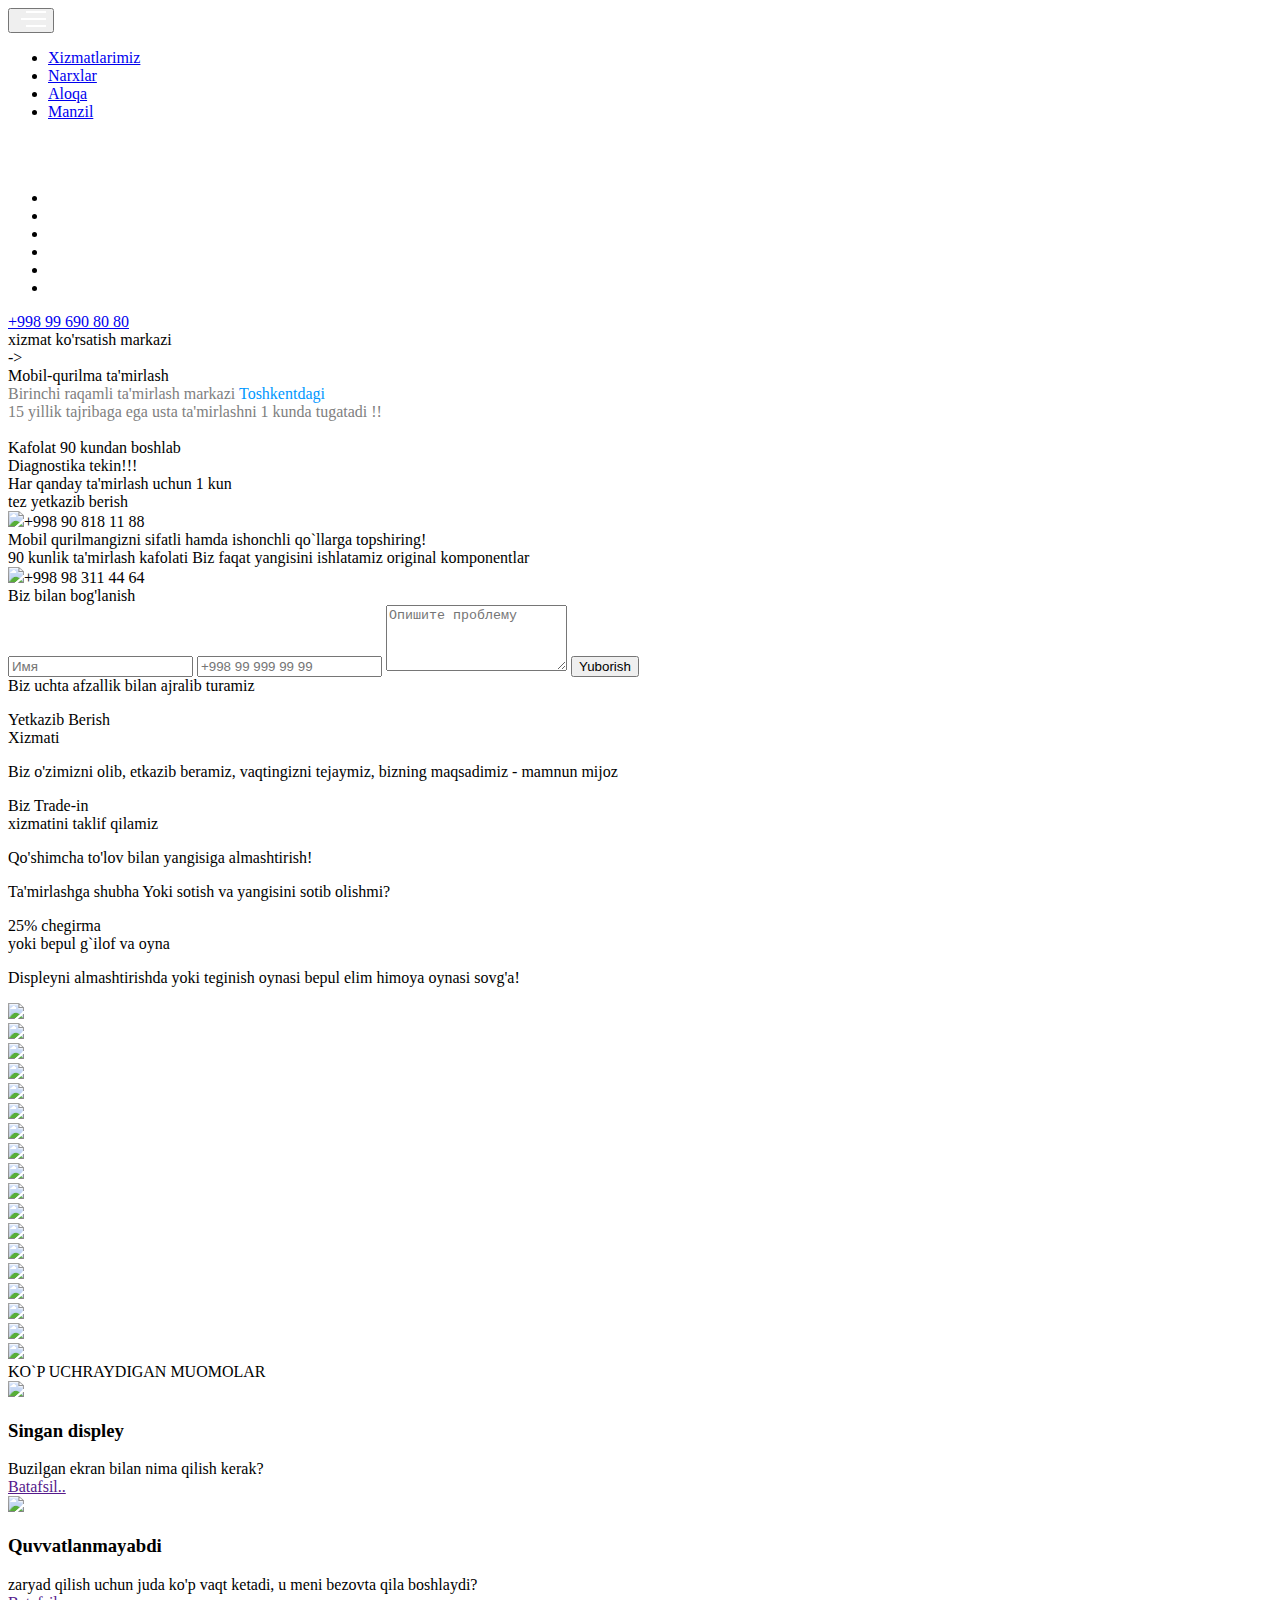
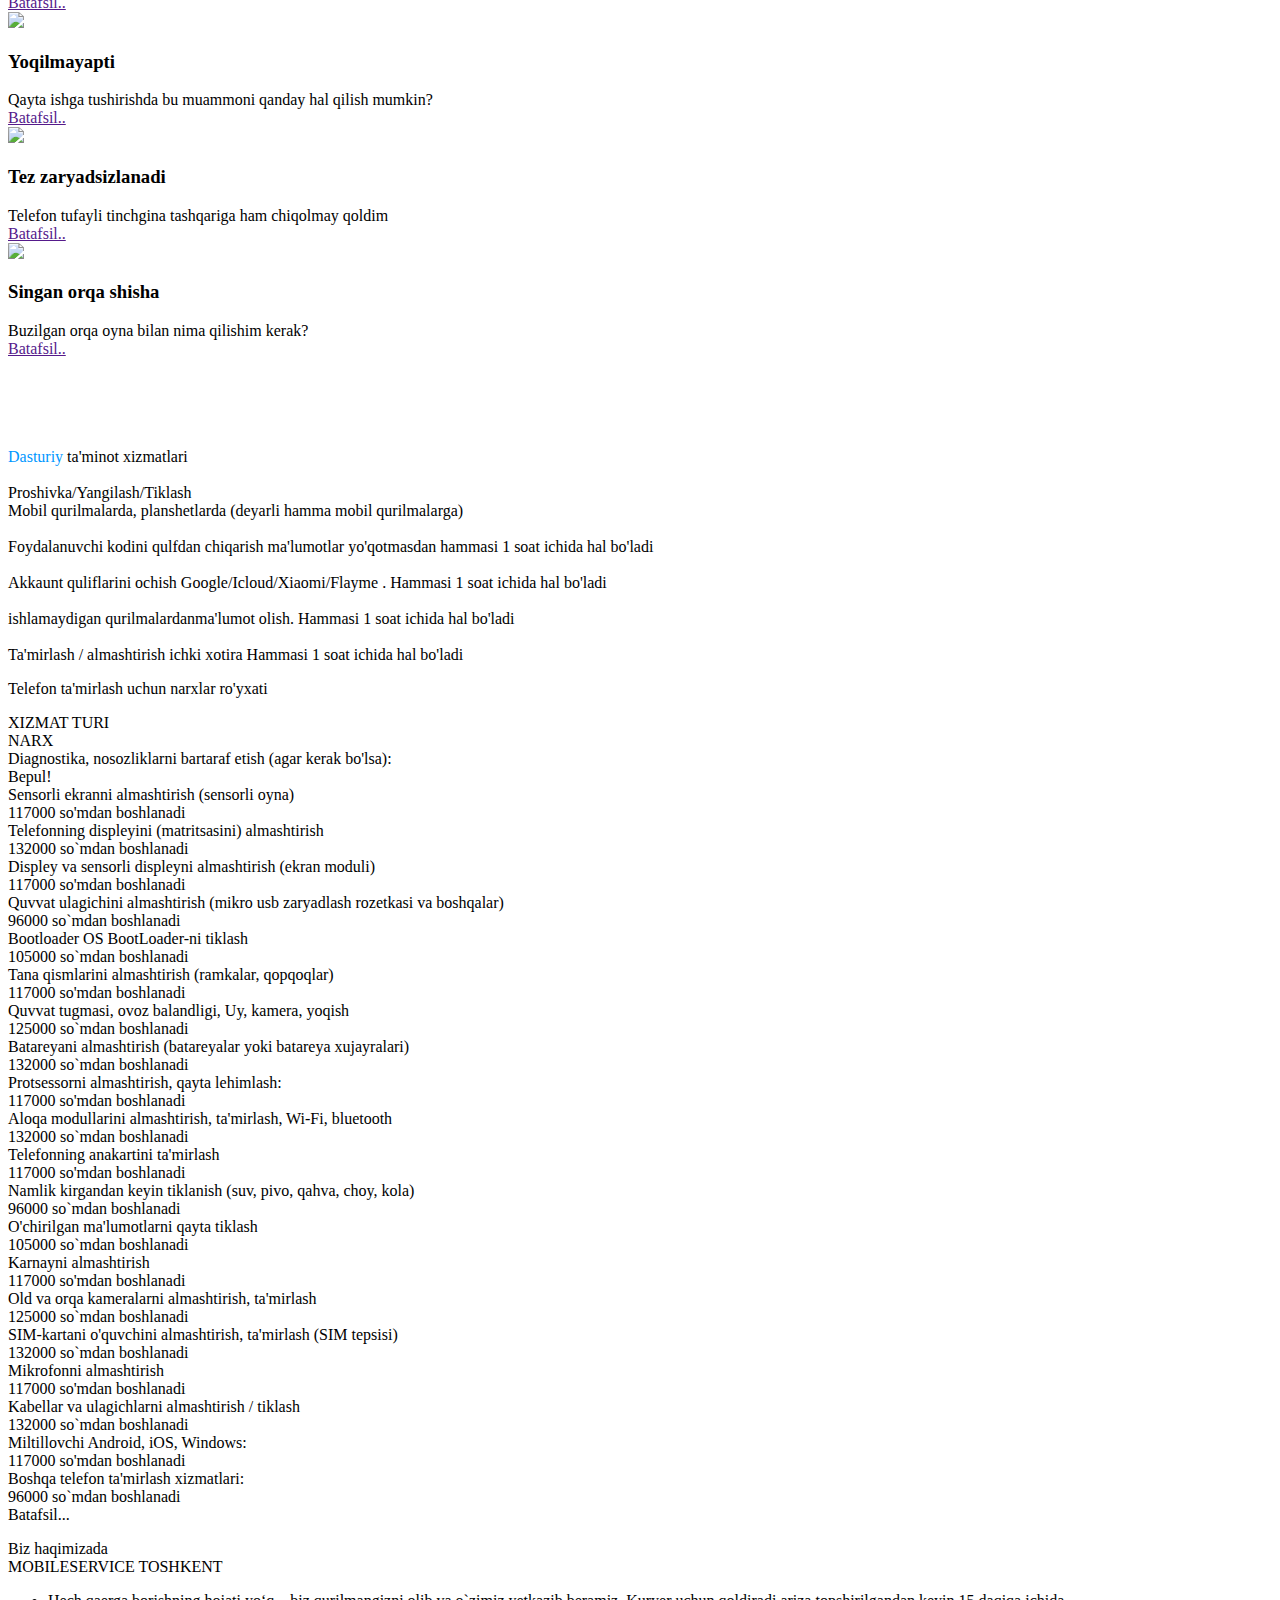
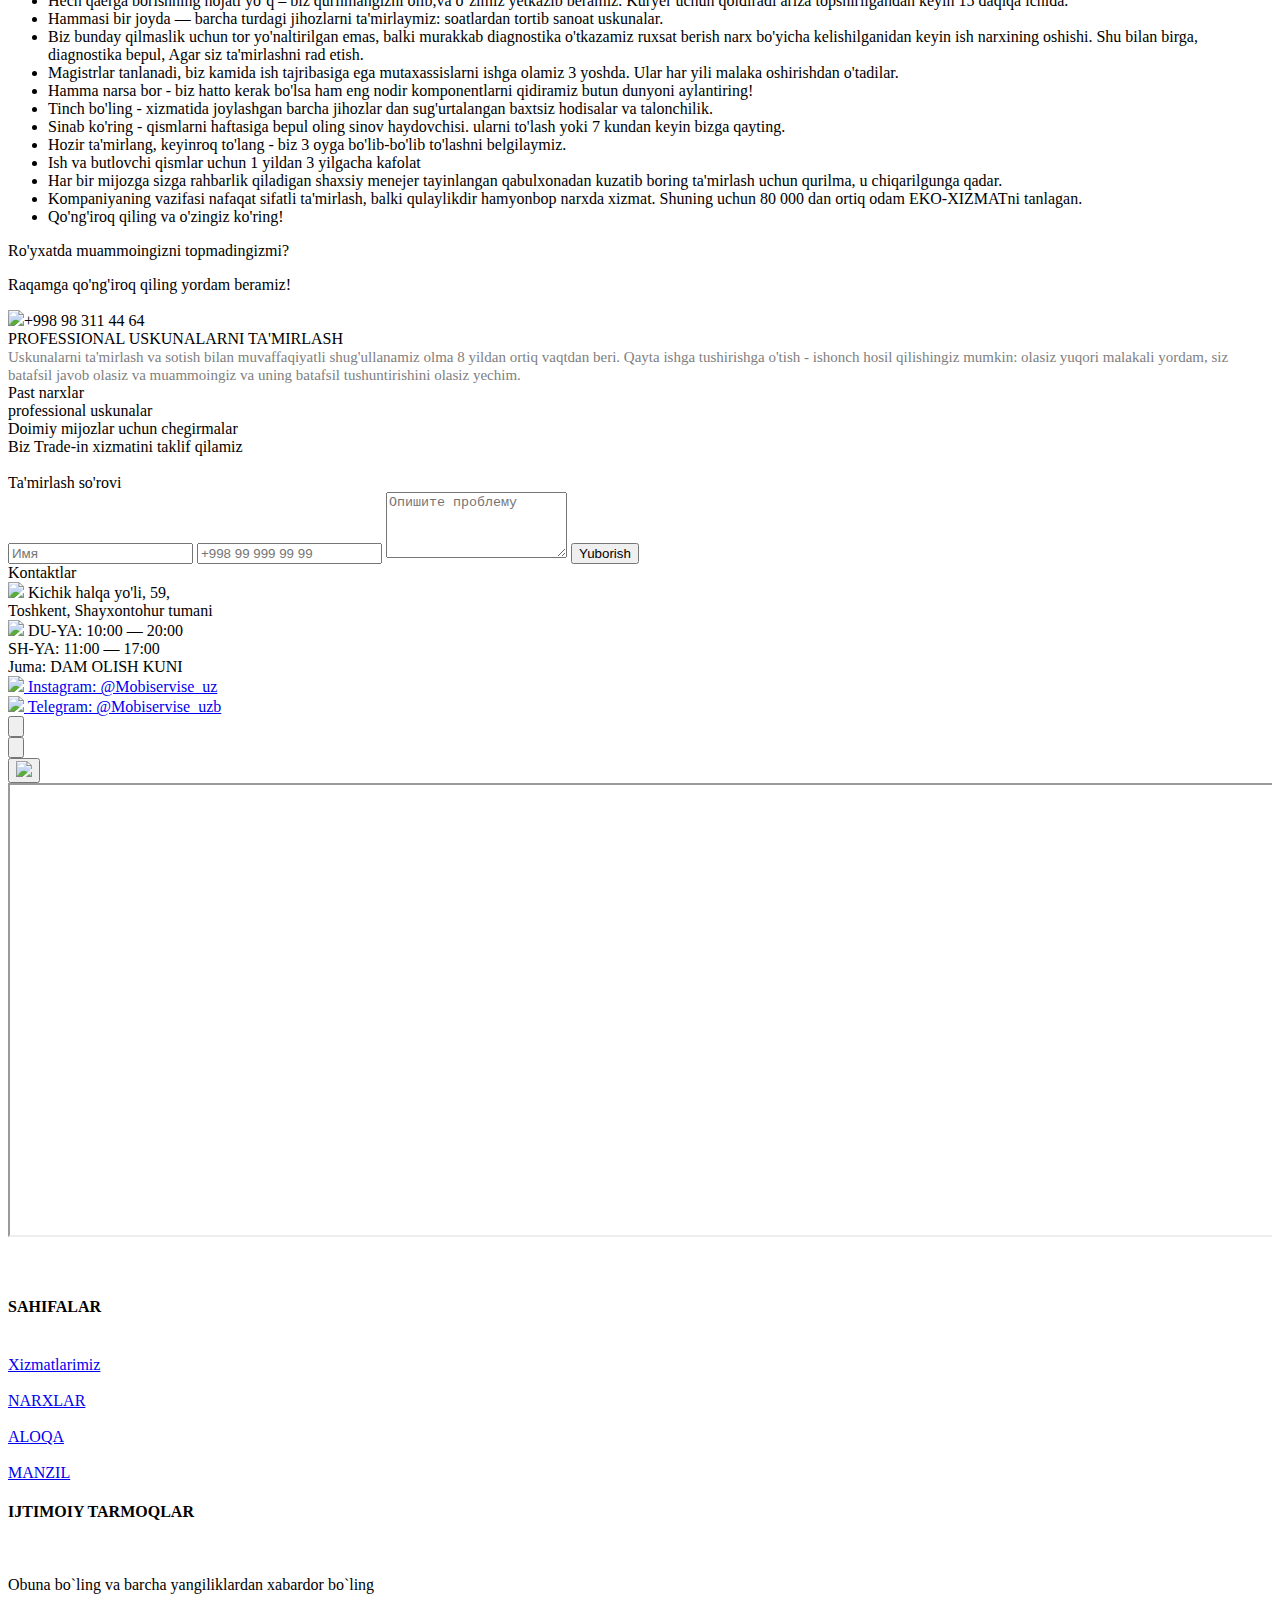
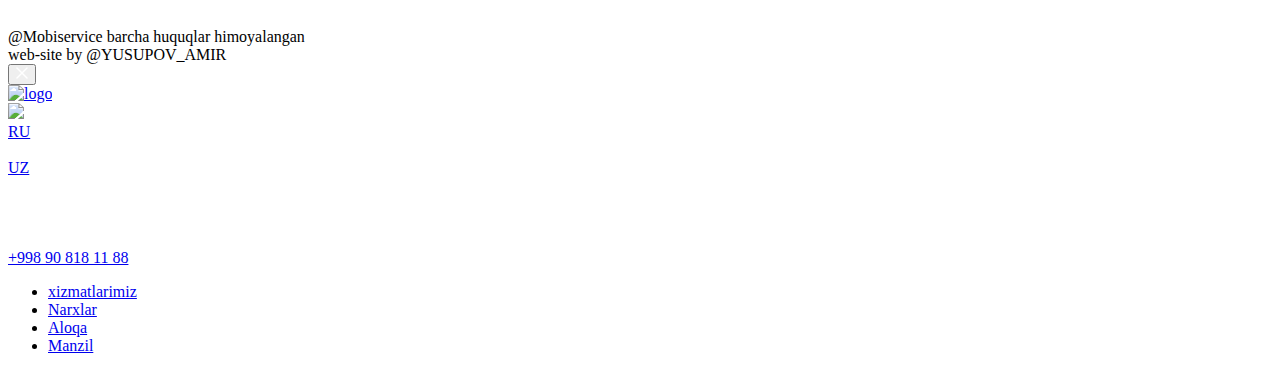
==== index.html @ 5158a0e5 "Add files via upload" ====
<!DOCTYPE html>
<html lang="en">

<head>
    <meta charset="UTF-8">
    <meta name="viewport" content="width=device-width, initial-scale=1.0">
    <title>Mobiservice</title>
    <link rel="stylesheet" href="css/style.css">
    <link rel="stylesheet" href="css/media.css">
    <link href="https://cdn.lineicons.com/4.0/lineicons.css" rel="stylesheet" />
    <link rel="stylesheet" href="vendors/iziToast.min.css">
</head>

<body>
    <div class="wrapper">
        <main class="head_content">
            <header>
                <div class="container">
                    <div class="header_row">
                        <!-- HAMBURGER KNOPKA -->

                        <div class="hamburger-btn">
                            <div class="hamburger">
                                <button type="button" id="hamburger_btn">
                                    <svg xmlns="http://www.w3.org/2000/svg" width="30" height="16" viewBox="0 0 30 16">
                                        <rect x="10" width="20" height="2" color="white" fill="currentColor"></rect>
                                        <rect x="5" y="7" width="25" height="2" color="white" fill="currentColor">
                                        </rect>
                                        <rect x="10" y="14" width="20" height="2" color="white" fill="currentColor">
                                        </rect>
                                    </svg>
                                </button>

                            </div>
                        </div>
                        <nav class="header-row">
                            <ul class="header_menu">
                                <li>

                                    <a href="#servise">Xizmatlarimiz</a>
                                </li>

                                <li>

                                    <a href="#narx">Narxlar</a>
                                </li>
                                <li>

                                    <a href="#call-back">Aloqa</a>
                                </li>
                                <li>

                                    <a href="#map">Manzil</a>
                                </li>


                            </ul>

                        </nav>
                        <!--  -->
                        <div class="logo">
                            <a href="#">
                                <img src="image/logo 1.png" alt="">
                            </a>
                        </div>

                        <div class=" ikki">
                            <a href="#">
                                <img src="image/logo 1.png" alt="">
                            </a>
                        </div>
                        <!-- linklar -->
                        <div class="social_links">
                            <ul>
                                <li>
                                    <a href="#">
                                        <i class="lni lni-instagram"></i>
                                    </a>
                                </li>
                                <li><a href=""><i class="lni lni-facebook-original"></i></a></li>
                                <li><a href=""><i class="lni lni-tiktok"></i></a></li>
                                <li><a href="https://t.me/MobiServicebot"><i class="lni lni-telegram-original"></i></a></li>
                                <div class="lungee">
                                    <li><a href="ru.html"><img src="image/ru (4).png" alt=""></a></li>
                                    <li><a href="index.html"><img src="image/uzb.png" alt=""></a></li>

                                </div>
                            </ul>
                        </div>

                        <div class="phone">
                            <div>
                                <a href="tel:">
                                    +998 99 690 80 80
                                </a>
                            </div>
                            <div class="phone-2">

                            </div>
                        </div>

                    </div>

                </div>

            </header>

            <section class="mob-menu-selected">


                <div class="glav-mob">

                    <div class="men-1">
                        <div>xizmat ko'rsatish markazi</div>
                        <div>-></div>
                        <div>Mobil-qurilma ta'mirlash</div>
                    </div>
                    <!--  -->
                    <div class="men-2">
                        <div class="men-2-2"><span style="color: gray;">Birinchi raqamli ta'mirlash markazi</span> <span
                                style="color: #0097ff;">Toshkentdagi</span></div>
                        <div class="men-2-2-2"><span style="color: gray;">15 yillik tajribaga ega usta ta'mirlashni 1
                                kunda tugatadi !!</span></div>
                    </div>
                    <!--  -->
                    <div class="men-3">
                        <div><img src="image/fon-media.png" alt=""></div>
                    </div>
                    <div class="men-4">
                        <div class="men-4-4">
                            <div>
                                <span style="color: #0097ff;"><i class="lni lni-checkmark-circle"></i></span>
                                <span>Kafolat
                                    90 kundan boshlab</span>
                            </div>
                            <div>
                                <span style="color: #0097ff;"><i class="lni lni-checkmark-circle"></i></span>
                                <span>Diagnostika
                                    tekin!!!</span>
                            </div>
                        </div>
                        <div class="men-4-4">
                            <div>
                                <span style="color: #0097ff;"><i class="lni lni-checkmark-circle"></i></span>
                                <span>Har qanday ta'mirlash
                                    uchun 1 kun </span>
                            </div>
                            <div>
                                <span style="color: #0097ff;"><i class="lni lni-checkmark-circle"></i></span>
                                <span>tez yetkazib berish</span>
                            </div>
                        </div>
                        <div class="men-5">
                            <div class="text_promo_btn"><img src="image/phone.gif" class="promo_icon">+998 90 818 11 88</div>
                        </div>
                    </div>

                </div>
            </section>
            <!--  -->
            <section id="header-promo" class="header-promo">
                <div class="container">
                    <div class="header_promo bg-promo">
                        <div id="" class="text-promo ">
                            <span class="text_promo">Mobil qurilmangizni sifatli hamda ishonchli qo`llarga
                                topshiring!</span>
                            <div class="img-promo-1">
                                <i class="lni lni-checkmark-circle"></i>
                                <span>90 kunlik ta'mirlash kafolati
                                    Biz faqat yangisini ishlatamiz
                                    original komponentlar</span>
                            </div>
                            <div class="text_promo_btn"><img src="image/phone.gif" class="promo_icon">+998 98 311 44 64</div>
                        </div>
                        <div class="call-back-form call2">
                            <div class="call_back_form2">
                                <div class="call-back-form-title">
                                    Biz bilan bog'lanish
                                </div>
                                <div class="call-back-form-inputs">
                                    <form method="post" action="send.php">
                                        <input type="text" class="form-input" name="name" required placeholder="Имя" />
                                        <input type="text" class="form-input phone" id="phone" name="phone"
                                            placeholder="+998 99 999 99 99" required>
                                        <textarea name="message" rows="4" placeholder="Опишите проблему"></textarea>
                                        <button class="form-button" type="submit">Yuborish</button>
                                    </form>
                                </div>
                            </div>
                        </div>
                    </div>

                </div>
            </section>
        </main>



        <!-- <section>
            <div class="center-page">
                <div class="center-page-img bg-promo">
                    <img src="image/bg-promo.jpg" alt="">
                </div>
                <div class="center-page-text" id="animation2">
                    <span>Mobil qurilmangizni sifatli hamda ishonchli qo`llarga topshiring!</span><br>
                    <span><button>batafsil</button></span>
                </div>
            </div>
        </section> -->

        <!-- Header Promo Block -->

        <!-- TOP  -->
        <section id="top">

            <div class="top-text">
                Biz uchta afzallik bilan ajralib turamiz
            </div>
            <div class="top-pro">

                <div class="top-1">
                    <div class="top-1-txt">
                        <div>
                            <p class="bold">Yetkazib Berish <br> Xizmati</p>
                            <p>Biz o'zimizni olib, etkazib beramiz, vaqtingizni tejaymiz, bizning maqsadimiz - mamnun
                                mijoz</p>
                        </div>
                    </div>
                </div>
                <div class="top-2">
                    <div class="top-2-txt">
                        <p class="bold">Biz Trade-in <br> xizmatini taklif qilamiz</p>
                        <p>Qo'shimcha to'lov bilan yangisiga almashtirish!</p>
                        <p>Ta'mirlashga shubha
                            Yoki sotish va yangisini sotib olishmi?
                        </p>
                    </div>
                </div>
                <div class="top-3">
                    <div class="top-3-txt">
                        <p class="bold">25% chegirma <br> yoki bepul g`ilof va oyna</p>
                        <p>Displeyni almashtirishda yoki
                            teginish oynasi bepul
                            elim himoya oynasi
                            sovg'a!</p>
                    </div>
                </div>
            </div>
        </section>
        <!-- Brand Cotegory Block -->

        <section class="brand-cotegory">
            <div class="brand_cotegory animation_brand">
                <div class="brand_cotg">
                    <img src="image/1.png" class="brand_cotg_img">
                </div>
                <div class="brand_cotg">
                    <img src="image/2.png" class="brand_cotg_img">
                </div>
                <div class="brand_cotg">
                    <img src="image/3.png" class="brand_cotg_img">
                </div>
                <div class="brand_cotg">
                    <img src="image/4.png" class="brand_cotg_img">
                </div>
                <div class="brand_cotg">
                    <img src="image/5.png" class="brand_cotg_img">
                </div>
                <div class="brand_cotg">
                    <img src="image/6.png" class="brand_cotg_img">
                </div>
                <div class="brand_cotg">
                    <img src="image/7.png" class="brand_cotg_img">
                </div>
                <div class="brand_cotg">
                    <img src="image/8.png" class="brand_cotg_img">
                </div>
                <div class="brand_cotg">
                    <img src="image/9.png" class="brand_cotg_img">
                </div>

            </div>
            <div class="brand_cotegory animation_brand">
                <div class="brand_cotg">
                    <img src="image/1.png" class="brand_cotg_img">
                </div>
                <div class="brand_cotg">
                    <img src="image/2.png" class="brand_cotg_img">
                </div>
                <div class="brand_cotg">
                    <img src="image/3.png" class="brand_cotg_img">
                </div>
                <div class="brand_cotg">
                    <img src="image/4.png" class="brand_cotg_img">
                </div>
                <div class="brand_cotg">
                    <img src="image/5.png" class="brand_cotg_img">
                </div>
                <div class="brand_cotg">
                    <img src="image/6.png" class="brand_cotg_img">
                </div>
                <div class="brand_cotg">
                    <img src="image/7.png" class="brand_cotg_img">
                </div>
                <div class="brand_cotg">
                    <img src="image/8.png" class="brand_cotg_img">
                </div>
                <div class="brand_cotg">
                    <img src="image/9.png" class="brand_cotg_img">
                </div>
            </div>

        </section>


        <!-- Service Block -->

        <section id="servise" class="servise">

            <div class="ser-txt">
                <div>KO`P UCHRAYDIGAN MUOMOLAR</div>
            </div>
            <div class="servise-block_1">

                <div class="servise-block" data-target="fot-1">
                    <div class="servise-img">
                        <img src="image/parcel.gif">
                    </div>
                    <div class="servise_title">
                        <h3>Singan displey</h3>
                    </div>  
                    <div class="servise_text txt1">
                        <span>Buzilgan ekran bilan nima qilish kerak?</span>
                    </div>
                    <span class="service_alink"><a href="">Batafsil..</a></span>
                </div>
            </div>


            <div class="servise-block_2">

                <div class="servise-block" data-target="fot-2">
                    <div class="servise-img">
                        <img src="image/battery.gif">
                    </div>
                    <div>
                        <h3>Quvvatlanmayabdi</h3>
                    </div>
                    <div class="servise_text" >
                        <span>zaryad qilish uchun juda ko'p vaqt ketadi, u meni bezovta qila boshlaydi?
                    </div>
                    <span class="service_alink"><a href="">Batafsil..</a></span>
                </div>

                <div class="servise-block" data-target="fot-3">
                    <div class="servise-img">
                        <img src="image/power-button.gif">
                    </div>
                    <div>
                        <h3>Yoqilmayapti</h3>
                    </div>
                    <div class="servise_text" >
                        <span>Qayta ishga tushirishda bu muammoni qanday hal qilish mumkin?</span>
                    </div>
                    <span class="service_alink"><a href="">Batafsil..</a></span>
                </div>
            </div>

            <div class="servise-block_3">
                <div class="servise-block" data-target="fot-4">
                    <div class="servise-img">
                        <img src="image/loading.gif">
                    </div>
                    <div>
                        <h3>Tez zaryadsizlanadi</h3>
                    </div>
                    <div class="servise_text" >
                        <span>Telefon tufayli tinchgina tashqariga ham chiqolmay qoldim</span>
                    </div>
                    <span class="service_alink"><a href="">Batafsil..</a></span>
                </div>

                <div class="servise-block" data-target="fot-5">
                    <div class="servise-img">
                        <img src="image/parcel.gif">
                    </div>
                    <div>
                        <h3>Singan orqa shisha</h3>
                    </div>
                    <div class="servise_text" >
                        <span>Buzilgan orqa oyna bilan nima qilishim kerak?</span>
                    </div>
                    <span class="service_alink"><a href="">Batafsil..</a></span>
                </div>
            </div>

            <div class="ser-foto">
                <nav class="fot-1"><span><img src="image/razbit.png" alt=""></span></nav>
                <nav class="fot-2"><span><img src="image/iphone3.png" alt=""></span></nav>
                <nav class="fot-3"><span><img src="image/nevklu.png" alt=""></span></nav>
                <nav class="fot-4"><span><img src="image/iphone3.png" alt=""></span></nav>
                <nav class="fot-5"><span><img src="image/zadny.png" alt=""></span></nav>
            </div>

        </section>

        <!-- programma -->

        <section id="program">
            <div class="program">

                <div class="prog-1">
                    <div class="prog_1"><span style="color: #0097ff;">Dasturiy </span>ta'minot xizmatlari</div>
                </div>
        
                <div class="prog-2">
                    <div class="prog_2">
                        <div class="prog-2-1" id="hover-card">
                            <div class="foto-2-1"><img src="image/responsive (1).gif" alt=""></div>
                            <div class="text-2-1"><span> <span id="bold">Proshivka/Yangilash/Tiklash</span> <br>Mobil qurilmalarda, planshetlarda (deyarli hamma mobil qurilmalarga)</span></div>
                        </div>
                        <div class="prog-2-2" id="hover-card">
                            <div class="foto-2-1"><img src="image/padlock.gif" alt=""></div>
                            <div class="text-2-1"><span>Foydalanuvchi kodini qulfdan chiqarish <span id="bold">ma'lumotlar yo'qotmasdan </span>  hammasi 1 soat ichida hal bo'ladi</span></div>
                        </div>
                        <div class="prog-2-3" id="hover-card">
                            <div class="foto-2-1"><img src="image/unlocked.gif" alt=""></div>
                            <div class="text-2-1"><span><span id="bold">Akkaunt quliflarini ochish</span> Google/Icloud/Xiaomi/Flayme . Hammasi 1 soat ichida hal bo'ladi</span></div>
                        </div>
                        <div class="prog-2-4" id="hover-card">
                            <div class="foto-2-1"><img src="image/sales.gif" alt=""></div>
                            <div class="text-2-1"><span><span id="bold"> ishlamaydigan qurilmalardan</span>ma'lumot olish. Hammasi 1 soat ichida hal bo'ladi</span></div>
                        </div>
                        <div class="prog-2-5" id="hover-card">
                            <div class="foto-2-1"><img src="image/circuit-board.gif" alt=""></div>
                            <div class="text-2-1"><span>Ta'mirlash / almashtirish <span id="bold"> ichki xotira</span> Hammasi 1 soat ichida hal bo'ladi </span></div>
                        </div>
                    </div>
                </div>
        
            </div>
        </section>

        <!-- More Service Block -->
        <div class="glav-price" id="narx">
            <div class="price-seting">
                <div class="text-price">
                    <p>Telefon ta'mirlash uchun narxlar ro'yxati </p>
                </div>
                <!--  -->
                <div class="price-0">
                    <div>XIZMAT TURI</div>

                    <div>NARX</div>
                </div>
                <!--  -->
                <div class="price-2">

                    <div>Diagnostika, nosozliklarni bartaraf etish (agar kerak bo'lsa):</div>
                    <div class="bold-1">Bepul!</div>
                </div>
                <!--  -->
                <div class="price-1">
                    <div>Sensorli ekranni almashtirish (sensorli oyna)</div>
                    <div class="bold-1">117000 so'mdan boshlanadi</div>
                </div>
                <!--  -->
                <div class="price-2">
                    <div>Telefonning displeyini (matritsasini) almashtirish</div>
                    <div class="bold-1"> 132000 so`mdan boshlanadi</div>
                </div>
                <!--  -->
                <div class="price-1">
                    <div>Displey va sensorli displeyni almashtirish (ekran moduli)</div>
                    <div class="bold-1"> 117000 so'mdan boshlanadi</div>
                </div>
                <!--  -->
                <div class="price-2">
                    <div>Quvvat ulagichini almashtirish (mikro usb zaryadlash rozetkasi va boshqalar)</div>
                    <div class="bold-1">96000 so`mdan boshlanadi</div>
                </div>
                <!--  -->
                <div class="price-1">
                    <div>Bootloader OS BootLoader-ni tiklash</div>
                    <div class="bold-1">  105000 so`mdan boshlanadi</div>
                </div>
                <!--  -->
                <div class="price-2">
                    <div>Tana qismlarini almashtirish (ramkalar, qopqoqlar)</div>
                    <div class="bold-1">117000 so'mdan boshlanadi</div>
                </div>
                <!--  -->
                <div class="price-1">
                    <div>Quvvat tugmasi, ovoz balandligi, Uy, kamera, yoqish</div>
                    <div class="bold-1">  125000 so`mdan boshlanadi</div>
                </div>
                <!--  -->
                <div class="price-2">
                    <div>Batareyani almashtirish (batareyalar yoki batareya xujayralari)</div>
                    <div class="bold-1"> 132000 so`mdan boshlanadi</div>
                </div>



                <div class="disp-none">
                    <!--  -->
                    <div class="price-1">
                        <div>Protsessorni almashtirish, qayta lehimlash:</div>
                        <div class="bold-1">117000 so'mdan boshlanadi</div>
                    </div>
                    <!--  -->
                    <div class="price-2">
                        <div>Aloqa modullarini almashtirish, ta'mirlash, Wi-Fi, bluetooth</div>
                        <div class="bold-1">132000 so`mdan boshlanadi</div>
                    </div>
                    <!--  -->
                    <div class="price-1">
                        <div>Telefonning anakartini ta'mirlash</div>
                        <div class="bold-1">117000 so'mdan boshlanadi</div>
                    </div>
                    <!--  -->
                    <div class="price-2">
                        <div>Namlik kirgandan keyin tiklanish (suv, pivo, qahva, choy, kola)</div>
                        <div class="bold-1">96000 so`mdan boshlanadi</div>
                    </div>
                    <!--  -->
                    <div class="price-1">
                        <div>O'chirilgan ma'lumotlarni qayta tiklash</div>
                        <div class="bold-1"> 105000 so`mdan boshlanadi  </div>
                    </div>
                    <!--  -->
                    <div class="price-2">
                        <div>Karnayni almashtirish</div>
                        <div class="bold-1">117000 so'mdan boshlanadi</div>
                    </div>
                    <!--  -->
                    <div class="price-1">
                        <div>Old va orqa kameralarni almashtirish, ta'mirlash</div>
                        <div class="bold-1">125000 so`mdan boshlanadi</div>
                    </div>
                    <!--  -->
                    <div class="price-2">
                        <div>SIM-kartani o'quvchini almashtirish, ta'mirlash (SIM tepsisi)</div>
                        <div class="bold-1">132000 so`mdan boshlanadi</div>
                    </div>
                    <!--  -->
                    <div class="price-1">
                        <div>Mikrofonni almashtirish</div>
                        <div class="bold-1">117000 so'mdan boshlanadi</div>
                    </div>
                    <!--  -->
                    <div class="price-2">
                        <div>Kabellar va ulagichlarni almashtirish / tiklash</div>
                        <div class="bold-1">  132000 so`mdan boshlanadi </div>
                    </div>
                    <!--  -->
                    <div class="price-1">
                        <div>Miltillovchi Android, iOS, Windows:</div>
                        <div class="bold-1">117000 so'mdan boshlanadi</div>
                    </div>
                    <!--  -->
                    <div class="price-2">
                        <div>Boshqa telefon ta'mirlash xizmatlari:</div>
                        <div class="bold-1">96000 so`mdan boshlanadi</div>
                    </div>
                    <!--  -->

                </div>

                <div class="price-txt">
                    <div class="price-text" id="touch">Batafsil...</div>
                </div>
            </div>
        </div>


        <!-- about -->

        <section class="top-about">

            <div class="about">
                <div class="about-1">
                    <div class="about-1-1">
                        <p>Biz haqimizada <br> <span>MOBILESERVICE TOSHKENT</span> </p>
                    </div>
                </div>
                <div class="about-2">
                    <div class="about-2-2">
                        <ul>
                            <li>Hech qaerga borishning hojati yo‘q – biz qurilmangizni olib,va o`zimiz yetkazib beramiz. Kuryer
                                uchun qoldiradi
                                ariza topshirilgandan keyin 15 daqiqa ichida.
                            </li>
                            <li>Hammasi bir joyda — <span>barcha turdagi jihozlarni ta'mirlaymiz:</span> soatlardan tortib
                                sanoat
                                uskunalar.</li>
                                <li>Biz bunday qilmaslik uchun tor yo'naltirilgan emas, balki murakkab diagnostika o'tkazamiz
                                    ruxsat berish
                                    narx bo'yicha kelishilganidan keyin ish narxining oshishi. <span> Shu bilan birga, diagnostika bepul</span>,
                                    Agar siz
                                    ta'mirlashni rad etish.</li>
                            <li>Magistrlar tanlanadi, biz kamida <span> ish tajribasiga ega mutaxassislarni ishga olamiz
                                3 yoshda.</span>
                            Ular har yili malaka oshirishdan o'tadilar.</li>
                            <li>Hamma narsa bor - biz hatto kerak bo'lsa ham <span> eng nodir komponentlarni</span> qidiramiz
                                butun dunyoni aylantiring!
                            </li>
                            <li>Tinch bo'ling - <span> xizmatida joylashgan barcha jihozlar </span>dan sug'urtalangan
                                baxtsiz hodisalar va
                                talonchilik.</li>
                            <li>Sinab ko'ring - qismlarni haftasiga <span> bepul oling
                                sinov haydovchisi</span>. ularni to'lash yoki
                            7 kundan keyin bizga qayting.</li>
                            <li>Hozir ta'mirlang, keyinroq to'lang - biz 3 oyga bo'lib-bo'lib to'lashni belgilaymiz.</li>
                            <li>Ish va butlovchi qismlar uchun <span> 1 yildan 3 yilgacha kafolat</span></li>
                            <li>Har bir mijozga sizga rahbarlik qiladigan <span> shaxsiy menejer</span> tayinlangan
                                qabulxonadan kuzatib boring
                                ta'mirlash uchun qurilma, u chiqarilgunga qadar.</li>
                            <li>Kompaniyaning vazifasi nafaqat <span> sifatli ta'mirlash</span>, balki qulaylikdir
                                <span> hamyonbop narxda</span> xizmat.
                                Shuning uchun 80 000 dan ortiq odam EKO-XIZMATni tanlagan.</li>
                            <li>Qo'ng'iroq qiling va o'zingiz ko'ring!</li>
                        </ul>
                    </div>
                </div>
            </div>
        </section>

        <!-- Promo Block -->

        <div class="promo-block">

            <div class="promo_block">

                <div class="promo-block-text">
                    <div class="promo_block_title_1">
                        <span>Ro'yxatda muammoingizni topmadingizmi?</span>
                    </div>

                    <div class="promo_block_title_2">
                        <p>Raqamga qo'ng'iroq qiling  yordam beramiz!</p>
                    </div>

                    <div class="promo_block_button"><img src="image/phone.gif" class="promo_icon">+998 98 311 44 64
                    </div>

                </div>

            </div>
        </div>

        <!-- Call Back Block -->

        <section id="call-back" class="call-back">

            <div class="call_back">

                <div class="call-back-img call_back_img">
                    <!-- <img src="image/man.png" class=""> -->
                </div>

                <div class="call-back-text">

                    <div class="call_back_text call-span">
                        <span>PROFESSIONAL USKUNALARNI TA'MIRLASH</span>
                    </div>
                    <div class="call_back_text">
                        <span style="color: grey; font-size: 15px;">Uskunalarni ta'mirlash va sotish bilan muvaffaqiyatli shug'ullanamiz
                            olma
                            8 yildan ortiq vaqtdan beri. Qayta ishga tushirishga o'tish - ishonch hosil qilishingiz mumkin: olasiz
                            yuqori malakali
                            yordam, siz batafsil javob olasiz va muammoingiz va uning batafsil tushuntirishini olasiz
                            yechim.</span>
                    </div>


                    <div class="call-back-select">

                        <div class="call_back_select">
                            <div class="call_back_icon">
                                <i class="lni lni-coin"></i>
                                <span>Past narxlar</span>
                            </div>

                            <div class="call_back_icon">
                                <i class="lni lni-hammer"></i>
                                <span>professional uskunalar</span>
                            </div>
                        </div>
                        <div class="call_back_select">
                            <div class="call_back_icon">
                                <i class="lni lni-offer"></i>
                                <span>Doimiy mijozlar uchun chegirmalar</span>
                            </div>

                            <div class="call_back_icon">
                                <i class="lni lni-reload"></i>
                                <span>Biz Trade-in xizmatini taklif qilamiz</span>
                            </div>
                        </div>
                    </div>
                </div>

                <div class="call-back-form">
                    <div class="call_back_form">
                        <div class="brand-logo"><img src="image/logo 1.png" alt=""></div>
                        <div class="call-back-form-title">
                            <span>Ta'mirlash so'rovi</span>
                        </div>
                        <div class="call-back-form-inputs">
                            <form method="post" action="send.php">
                                <input type="text" class="form-input" name="name" required placeholder="Имя" />
                                <input type="text" class="form-input " id="phone" name="phone"
                                    placeholder="+998 99 999 99 99" required>
                                <textarea name="message" rows="4" placeholder="Опишите проблему"></textarea>
                                <button class="form-button" type="submit">Yuborish</button>
                            </form>
                        </div>
                    </div>
                </div>
            </div>
        </section>

        <!-- Maps Block -->

        <section id="map" class="map">
            <div class="map-block">
                <div class="map-block-title">
                    <span>Kontaktlar</span>
                </div>

                <div class="info-block">

                    <div class="info-block-location">
                        <div class="info_block_location">
                            <img src="image/location.gif" class="icon-map">
                            <span>Kichik halqa yo'li, 59, <br> Toshkent, Shayxontohur tumani</span>
                        </div>
                    </div>

                    <div class="info-block-time">
                        <div class="info_block_time">
                            <img src="image/clock.gif" class="icon-map">
                            <span>DU-YA: 10:00 — 20:00<br>SH-YA: 11:00 — 17:00<br>Juma: DAM OLISH KUNI<span>
                        </div>
                    </div>

                    <div class="info-block-social">

                        <div class="info_block_social">
                            <a href="https://instagram.com/mobiservice_uz" target="_blank">
                                <img src="image/instagram.svg">
                                <span>Instagram: @Mobiservise_uz</span></a>
                        </div>
                        <div class="info_block_social">
                            <a href="https://t.me/mobiservice_uzb" target="_blank">
                                <img src="image/telegram.svg">
                                <span>Telegram: @Mobiservise_uzb</span></a>
                        </div>

                    </div>

                </div>

                <div class="map-button">
                    <div class="map_button">
                        <a href="https://goo.gl/maps/2qUjmsvxL2p31ZzC9" target="_blank">
                            <button>
                                <img style="width: 100%;" src="image/Google.png" alt="">
                            </button>
                        </a>
                    </div>
                    <div class="map_button">
                        <a href="https://yandex.uz/maps/-/CTDw4pq" target="_blank">
                            <button>
                                <img style="width: 100%;" src="image/Yandex.png" alt="">
                            </button>
                        </a>
                    </div>
                    <div class="map_button">
                        <a href="https://taxi.yandex.uz/ru_uz/order/?gfrom=%2C&gto=41.338539%2C69.272397&tariff=econom&lang=ru&utm_source=yamaps&utm_medium=2334692&ref=2334692"
                            target="_blank">
                            <button>
                                <img style="width: 100%;" src="image/YandexGo.png">
                            </button>
                        </a>
                    </div>
                </div>

                <div class="yandex-map">
                    <div style="position:relative;overflow:hidden;">
                        <!-- <a href="https://yandex.uz/maps/10335/tashkent/?utm_medium=mapframe&utm_source=maps" style="color:#eee;font-size:12px;position:absolute;top:0px;">Ташкент</a>
                        <a href="https://yandex.uz/maps/10335/tashkent/?from=tabbar&ll=69.271899%2C41.338766&mode=whatshere&source=serp_navig&utm_medium=mapframe&utm_source=maps&whatshere%5Bpoint%5D=69.271909%2C41.338797&whatshere%5Bzoom%5D=21&z=21" style="color:#eee;font-size:12px;position:absolute;top:14px;">Малая кольцевая дорога, 59 — Яндекс Карты</a> -->
                        <iframe
                            src="https://yandex.uz/map-widget/v1/?from=tabbar&ll=69.271899%2C41.338766&mode=whatshere&source=serp_navig&whatshere%5Bpoint%5D=69.271909%2C41.338797&whatshere%5Bzoom%5D=21&z=21"
                            width="100%" height="450" frameborder="1" allowfullscreen="true"
                            style="position:relative;"></iframe>
                    </div>
                </div>
            </div>
        </section>

        <!-- Footer -->

        <footer>
            <section>
                <div class="fot1">
                    <!--  -->
                    <div class="pos1">
                        <div class="logo-fot"><img src="image/logo 1.png" alt=""></div><br>

                    </div>
                    <!--  -->
                    <div class="post2">
                        <div><span>
                                <h4>SAHIFALAR</h4>
                            </span></div><br>
                        <div> <a href="#servise">Xizmatlarimiz</a></div><br>

                        <div> <a href="#narx">NARXLAR</a></div><br>
                       <div><a href="#call-back">ALOQA</a></div><br>
                        <div><a href="#map">MANZIL</a></div>
                    </div>
                    <!--  -->
                    <div class="post3">
                        <div>
                            <h4>IJTIMOIY TARMOQLAR</h4>
                        </div> <br>
                        <div>
                            <p>Obuna bo`ling va barcha yangiliklardan xabardor bo`ling</p>
                        </div> <br>
                        <div class="ijtimoiy-tarmoq">
                            <i class="lni lni-instagram-original"></i>
                            <i class="lni lni-telegram-original"></i>
                            <i class="lni lni-facebook-original"></i>
                            <i class="lni lni-youtube"></i>
                        </div>
                    </div>
                </div>
                <!--  -->

                <div class="web-site">
                    <div>@Mobiservice barcha huquqlar himoyalangan</div>
                    <div>web-site by @YUSUPOV_AMIR</div>
                </div>
            </section>
        </footer>


    </div>

    <!--  -->
    <div class="hamburger_menu">
        <div class="hamburger_wrapper">
            <div class="hamburger_close">
                <button class="hamburger_close-btn">
                    <svg width="12" height="12" viewBox="0 0 12 12" fill="none" xmlns="http://www.w3.org/2000/svg">
                        <path d="M11 1L1 11" stroke="#fff" stroke-width="1.5" stroke-linecap="round"
                            stroke-linejoin="round" />
                        <path d="M1 1L11 11" stroke="#fff" stroke-width="1.5" stroke-linecap="round"
                            stroke-linejoin="round" />
                    </svg>
                </button>
            </div>
            <div class="hamburger_content">
                <div class="hamburger_top">
                    <div class="logo1">
                        <a href="index.html">
                            <img src="image/logo 1.png" alt="logo" />
                        </a>
                    </div>
                    <div class="til-page">
                        <li><img src="image/ru (4).png"></li>
                        <li><a href="ru.html">RU</a></li>
                        <li><img src="image/uzb.png" alt=""></li>
                        <li><a href="index.html">UZ</a></li>
                    </div>
                </div>
                <div class="social">
                    <li>
                        <a href="#">
                            <i class="lni lni-instagram"></i>
                        </a>
                    </li>
                    <li><a href=""><i class="lni lni-facebook-original"></i></a></li>
                    <li><a href=""><i class="lni lni-tiktok"></i></a></li>
                    <li><a href=""><i class="lni lni-telegram-original"></i></a></li>
                    <li><a href="#">+998 90 818 11 88</a></li>
                </div>
                <div class="hamburger_menu_list">
                    <ul>
                        <li>

                            <a href="#servise"> xizmatlarimiz</a>
                        </li>

                        <li>

                            <a href="#narx">Narxlar</a>
                        </li>
                        <li>

                            <a href="#call-back">Aloqa</a>
                        </li>
                        <li>

                            <a href="#map">Manzil</a>
                        </li>


                    </ul>
                </div>
            </div>

        </div>
    </div>
    <div class="overlay"></div>
    <script src="js/jquery-3.6.0.min.js"></script>
    <script src="js/jquery.maskedinput.js"></script>
    <script src="vendors/iziToast.min.js"></script>
    <script src="js/main.js"></script>
</body>

</html>
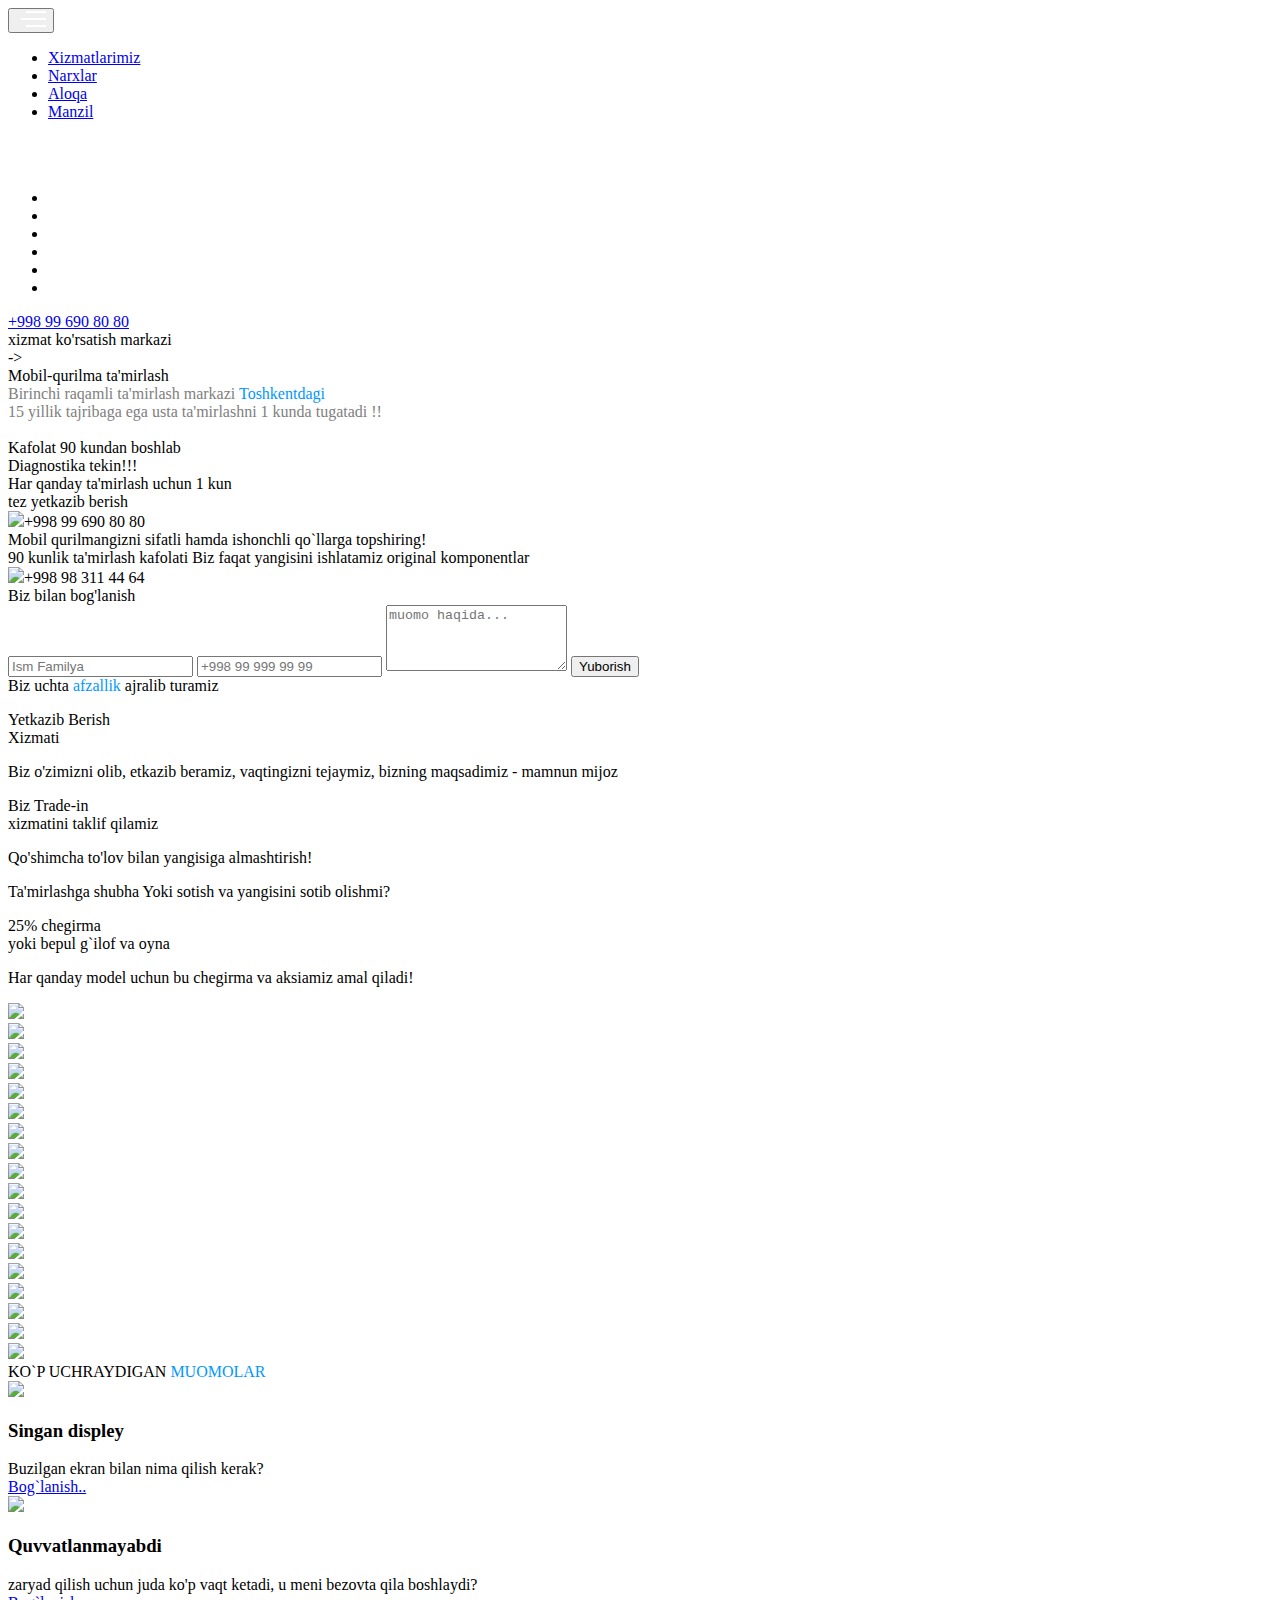
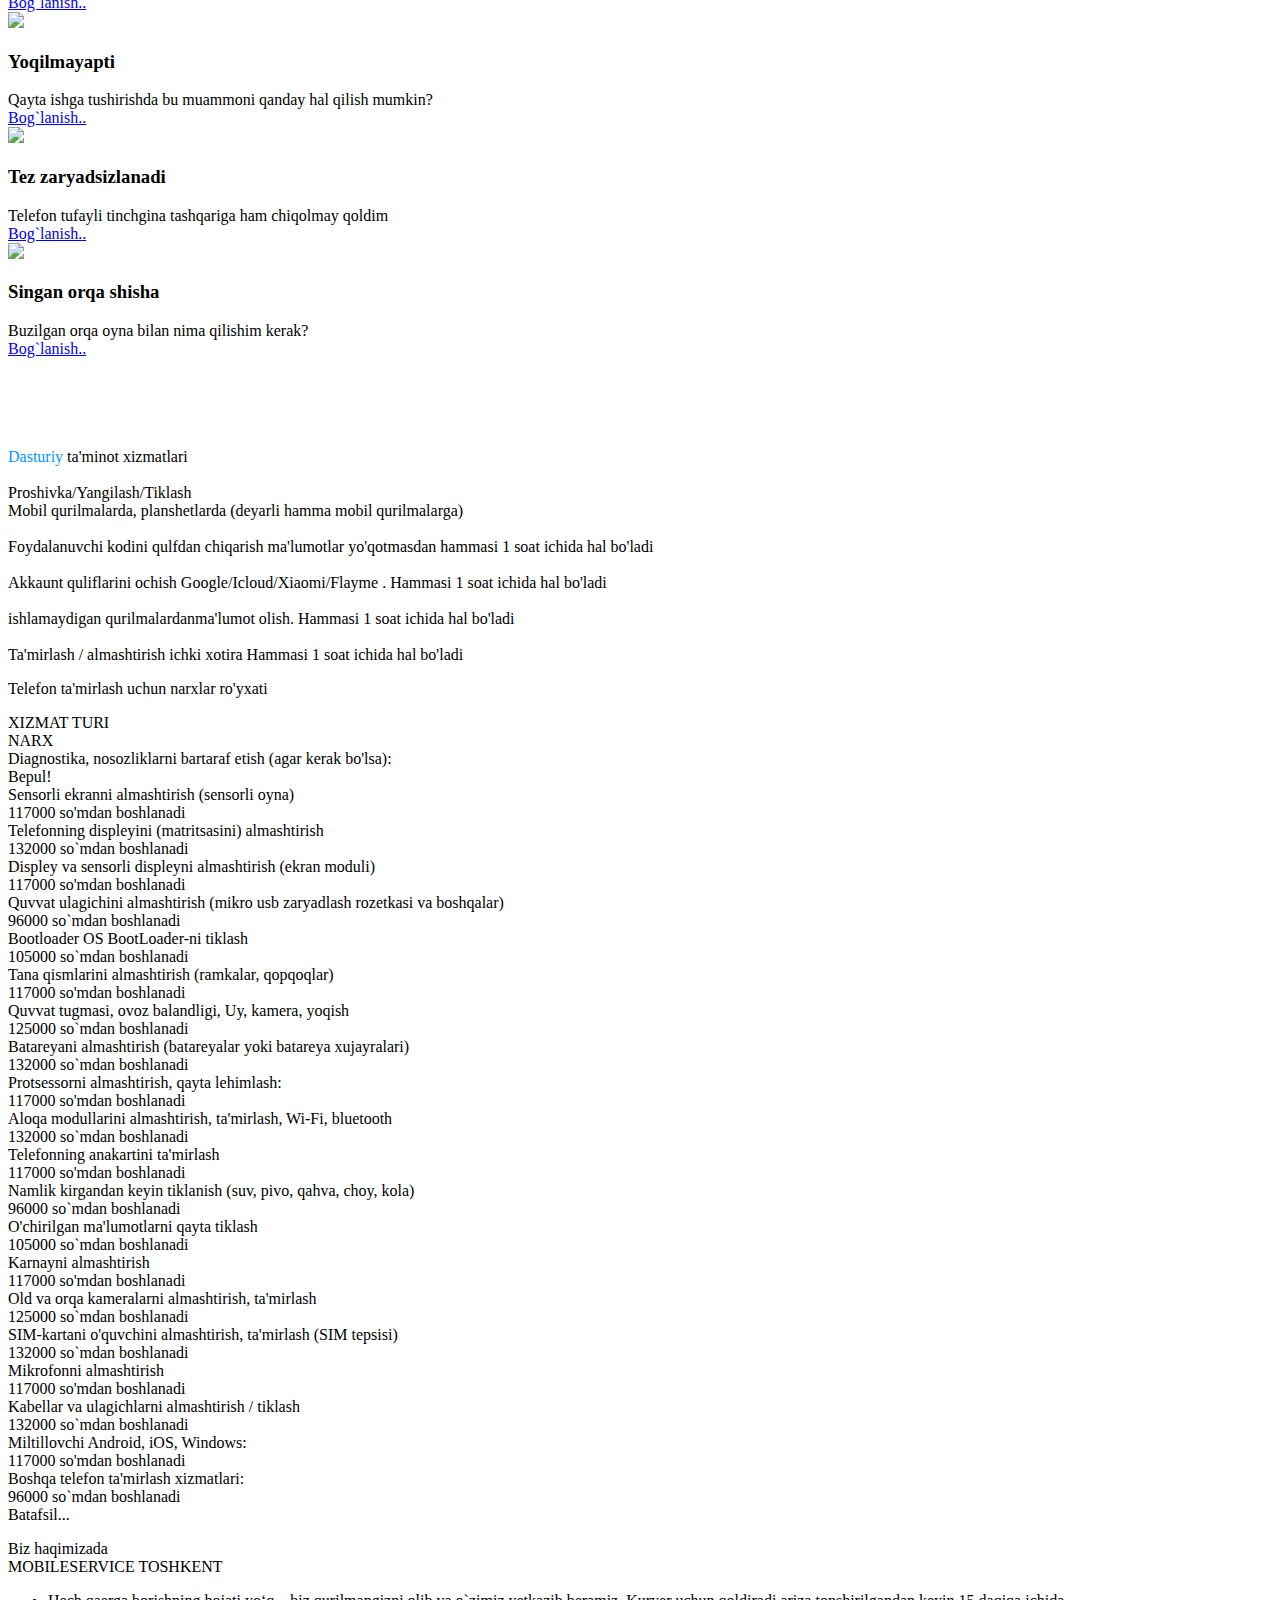
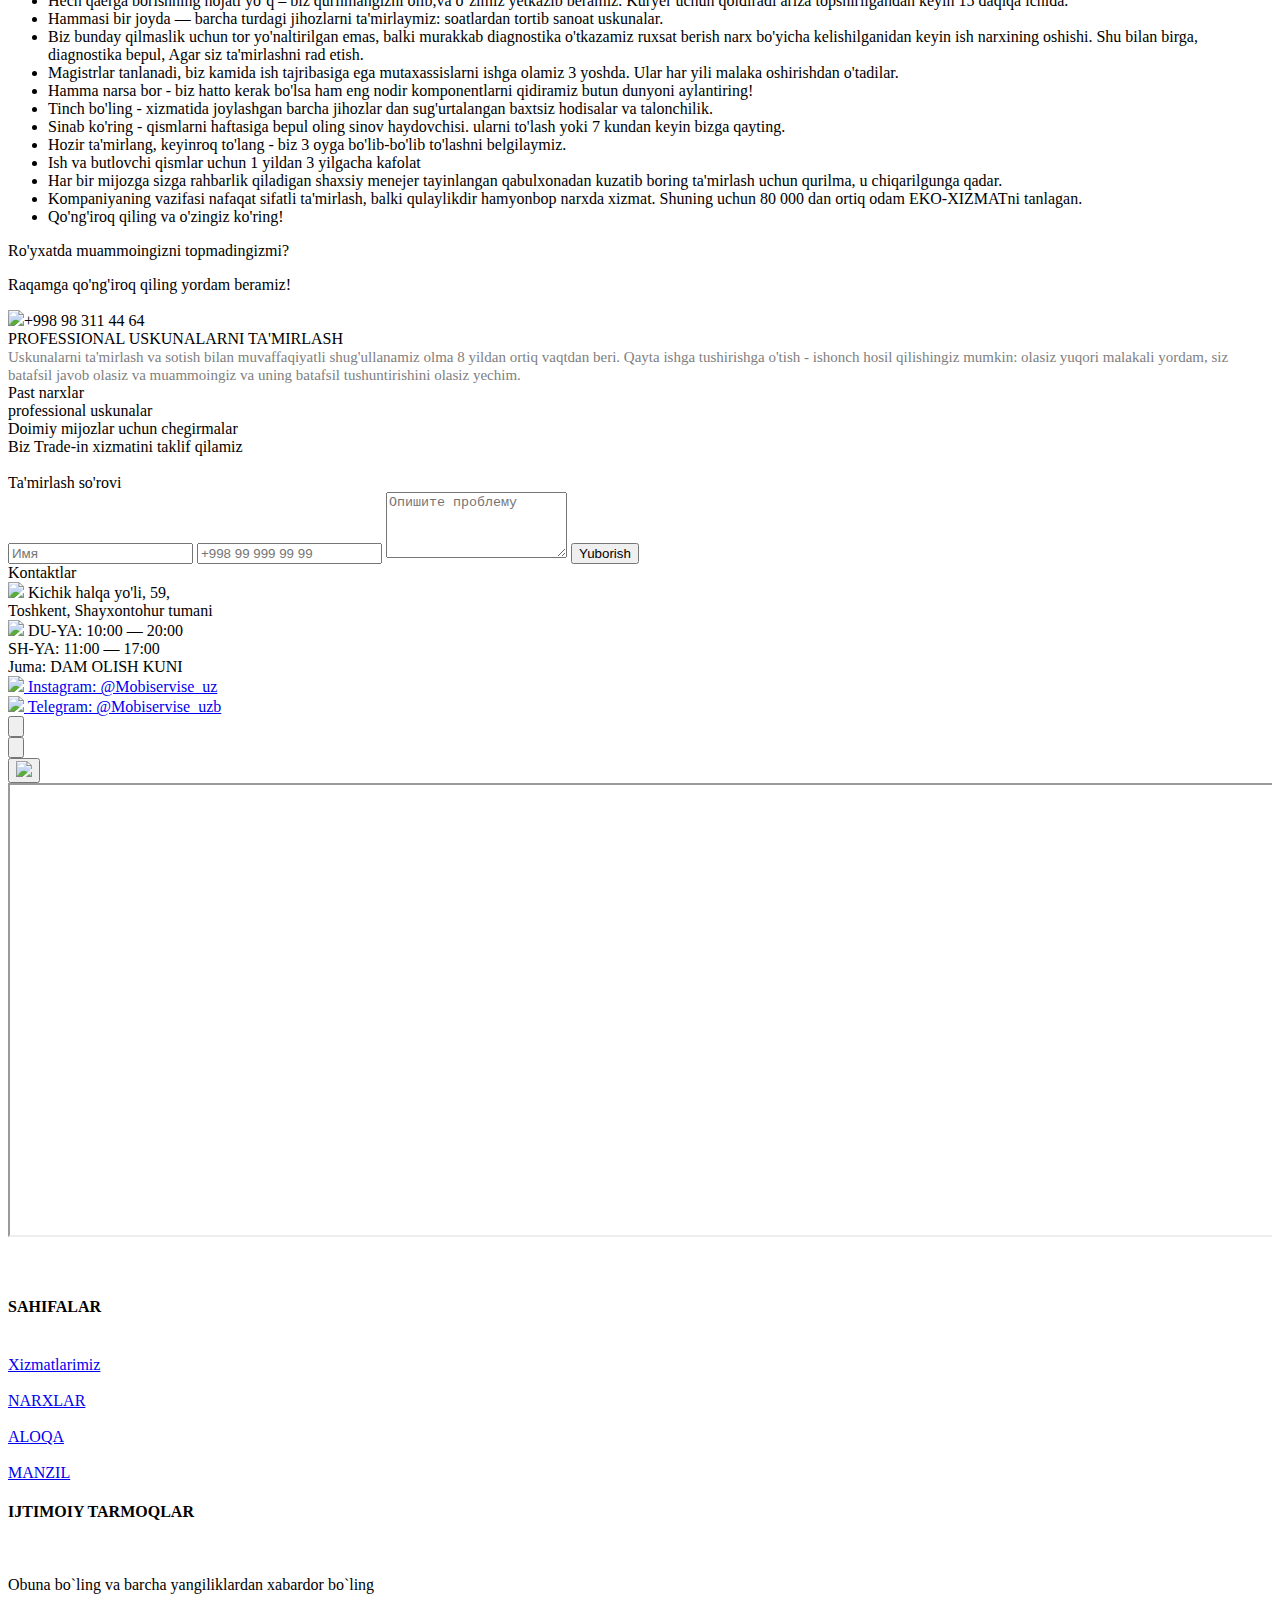
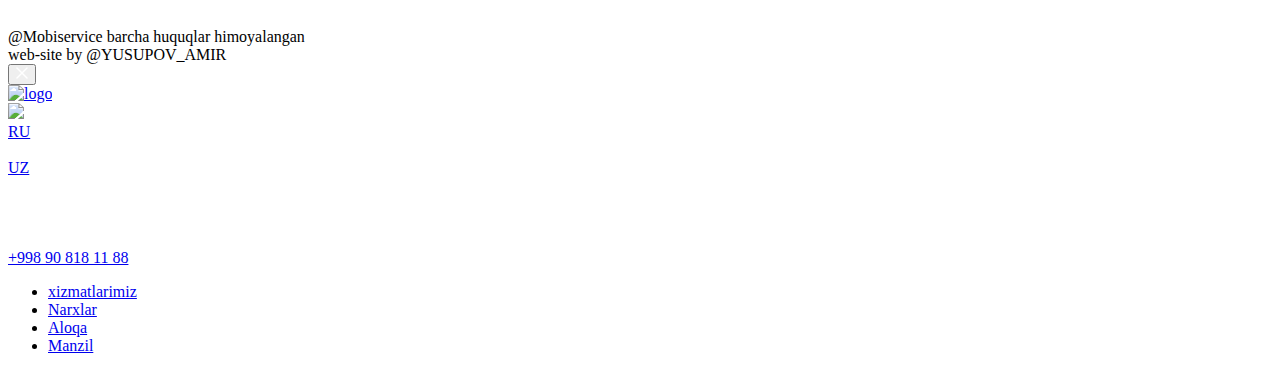
==== commit fde2ff35: "Update index.html" ====
--- a/index.html
+++ b/index.html
@@ -9,6 +9,7 @@
     <link rel="stylesheet" href="css/media.css">
     <link href="https://cdn.lineicons.com/4.0/lineicons.css" rel="stylesheet" />
     <link rel="stylesheet" href="vendors/iziToast.min.css">
+    <link href="image/log.jpg" rel="shortcut icon" sizes="150x150">
 </head>
 
 <body>
@@ -79,7 +80,8 @@
                                 </li>
                                 <li><a href=""><i class="lni lni-facebook-original"></i></a></li>
                                 <li><a href=""><i class="lni lni-tiktok"></i></a></li>
-                                <li><a href="https://t.me/MobiServicebot"><i class="lni lni-telegram-original"></i></a></li>
+                                <li><a href="https://t.me/MobiServicebot"><i class="lni lni-telegram-original"></i></a>
+                                </li>
                                 <div class="lungee">
                                     <li><a href="ru.html"><img src="image/ru (4).png" alt=""></a></li>
                                     <li><a href="index.html"><img src="image/uzb.png" alt=""></a></li>
@@ -151,7 +153,8 @@
                             </div>
                         </div>
                         <div class="men-5">
-                            <div class="text_promo_btn"><img src="image/phone.gif" class="promo_icon">+998 90 818 11 88</div>
+                            <div class="text_promo_btn"><img src="image/phone.gif" class="promo_icon">+998 99 690 80 80
+                            </div>
                         </div>
                     </div>
 
@@ -170,7 +173,8 @@
                                     Biz faqat yangisini ishlatamiz
                                     original komponentlar</span>
                             </div>
-                            <div class="text_promo_btn"><img src="image/phone.gif" class="promo_icon">+998 98 311 44 64</div>
+                            <div class="text_promo_btn"><img src="image/phone.gif" class="promo_icon">+998 98 311 44 64
+                            </div>
                         </div>
                         <div class="call-back-form call2">
                             <div class="call_back_form2">
@@ -179,10 +183,10 @@
                                 </div>
                                 <div class="call-back-form-inputs">
                                     <form method="post" action="send.php">
-                                        <input type="text" class="form-input" name="name" required placeholder="Имя" />
+                                        <input type="text" class="form-input" name="name" required placeholder="Ism Familya" />
                                         <input type="text" class="form-input phone" id="phone" name="phone"
                                             placeholder="+998 99 999 99 99" required>
-                                        <textarea name="message" rows="4" placeholder="Опишите проблему"></textarea>
+                                        <textarea name="message" rows="4" placeholder="muomo haqida..."></textarea>
                                         <button class="form-button" type="submit">Yuborish</button>
                                     </form>
                                 </div>
@@ -196,25 +200,12 @@
 
 
 
-        <!-- <section>
-            <div class="center-page">
-                <div class="center-page-img bg-promo">
-                    <img src="image/bg-promo.jpg" alt="">
-                </div>
-                <div class="center-page-text" id="animation2">
-                    <span>Mobil qurilmangizni sifatli hamda ishonchli qo`llarga topshiring!</span><br>
-                    <span><button>batafsil</button></span>
-                </div>
-            </div>
-        </section> -->
-
-        <!-- Header Promo Block -->
-
+      
         <!-- TOP  -->
         <section id="top">
 
             <div class="top-text">
-                Biz uchta afzallik bilan ajralib turamiz
+                Biz uchta <span style="color: #0097ff;">afzallik </span> ajralib turamiz
             </div>
             <div class="top-pro">
 
@@ -239,10 +230,7 @@
                 <div class="top-3">
                     <div class="top-3-txt">
                         <p class="bold">25% chegirma <br> yoki bepul g`ilof va oyna</p>
-                        <p>Displeyni almashtirishda yoki
-                            teginish oynasi bepul
-                            elim himoya oynasi
-                            sovg'a!</p>
+                        <p>Har qanday model uchun bu chegirma va aksiamiz amal qiladi!</p>
                     </div>
                 </div>
             </div>
@@ -318,7 +306,7 @@
         <section id="servise" class="servise">
 
             <div class="ser-txt">
-                <div>KO`P UCHRAYDIGAN MUOMOLAR</div>
+                <div>KO`P UCHRAYDIGAN <span style="color: #0097ff;"> MUOMOLAR</span></div>
             </div>
             <div class="servise-block_1">
 
@@ -328,11 +316,11 @@
                     </div>
                     <div class="servise_title">
                         <h3>Singan displey</h3>
-                    </div>  
+                    </div>
                     <div class="servise_text txt1">
                         <span>Buzilgan ekran bilan nima qilish kerak?</span>
                     </div>
-                    <span class="service_alink"><a href="">Batafsil..</a></span>
+                    <span class="service_alink"><a href="#call-back">Bog`lanish..</a></span>
                 </div>
             </div>
 
@@ -346,10 +334,10 @@
                     <div>
                         <h3>Quvvatlanmayabdi</h3>
                     </div>
-                    <div class="servise_text" >
+                    <div class="servise_text">
                         <span>zaryad qilish uchun juda ko'p vaqt ketadi, u meni bezovta qila boshlaydi?
                     </div>
-                    <span class="service_alink"><a href="">Batafsil..</a></span>
+                    <span class="service_alink"><a href="#call-back">Bog`lanish..</a></span>
                 </div>
 
                 <div class="servise-block" data-target="fot-3">
@@ -359,10 +347,10 @@
                     <div>
                         <h3>Yoqilmayapti</h3>
                     </div>
-                    <div class="servise_text" >
+                    <div class="servise_text">
                         <span>Qayta ishga tushirishda bu muammoni qanday hal qilish mumkin?</span>
                     </div>
-                    <span class="service_alink"><a href="">Batafsil..</a></span>
+                    <span class="service_alink"><a href="#call-back">Bog`lanish..</a></span>
                 </div>
             </div>
 
@@ -374,10 +362,10 @@
                     <div>
                         <h3>Tez zaryadsizlanadi</h3>
                     </div>
-                    <div class="servise_text" >
+                    <div class="servise_text">
                         <span>Telefon tufayli tinchgina tashqariga ham chiqolmay qoldim</span>
                     </div>
-                    <span class="service_alink"><a href="">Batafsil..</a></span>
+                    <span class="service_alink"><a href="#call-back">Bog`lanish..</a></span>
                 </div>
 
                 <div class="servise-block" data-target="fot-5">
@@ -387,10 +375,10 @@
                     <div>
                         <h3>Singan orqa shisha</h3>
                     </div>
-                    <div class="servise_text" >
+                    <div class="servise_text">
                         <span>Buzilgan orqa oyna bilan nima qilishim kerak?</span>
                     </div>
-                    <span class="service_alink"><a href="">Batafsil..</a></span>
+                    <span class="service_alink"><a href="#call-back">Bog`lanish..</a></span>
                 </div>
             </div>
 
@@ -412,32 +400,38 @@
                 <div class="prog-1">
                     <div class="prog_1"><span style="color: #0097ff;">Dasturiy </span>ta'minot xizmatlari</div>
                 </div>
-        
+
                 <div class="prog-2">
                     <div class="prog_2">
                         <div class="prog-2-1" id="hover-card">
                             <div class="foto-2-1"><img src="image/responsive (1).gif" alt=""></div>
-                            <div class="text-2-1"><span> <span id="bold">Proshivka/Yangilash/Tiklash</span> <br>Mobil qurilmalarda, planshetlarda (deyarli hamma mobil qurilmalarga)</span></div>
+                            <div class="text-2-1"><span> <span id="bold">Proshivka/Yangilash/Tiklash</span> <br>Mobil
+                                    qurilmalarda, planshetlarda (deyarli hamma mobil qurilmalarga)</span></div>
                         </div>
                         <div class="prog-2-2" id="hover-card">
                             <div class="foto-2-1"><img src="image/padlock.gif" alt=""></div>
-                            <div class="text-2-1"><span>Foydalanuvchi kodini qulfdan chiqarish <span id="bold">ma'lumotlar yo'qotmasdan </span>  hammasi 1 soat ichida hal bo'ladi</span></div>
+                            <div class="text-2-1"><span>Foydalanuvchi kodini qulfdan chiqarish <span
+                                        id="bold">ma'lumotlar yo'qotmasdan </span> hammasi 1 soat ichida hal
+                                    bo'ladi</span></div>
                         </div>
                         <div class="prog-2-3" id="hover-card">
                             <div class="foto-2-1"><img src="image/unlocked.gif" alt=""></div>
-                            <div class="text-2-1"><span><span id="bold">Akkaunt quliflarini ochish</span> Google/Icloud/Xiaomi/Flayme . Hammasi 1 soat ichida hal bo'ladi</span></div>
+                            <div class="text-2-1"><span><span id="bold">Akkaunt quliflarini ochish</span>
+                                    Google/Icloud/Xiaomi/Flayme . Hammasi 1 soat ichida hal bo'ladi</span></div>
                         </div>
                         <div class="prog-2-4" id="hover-card">
                             <div class="foto-2-1"><img src="image/sales.gif" alt=""></div>
-                            <div class="text-2-1"><span><span id="bold"> ishlamaydigan qurilmalardan</span>ma'lumot olish. Hammasi 1 soat ichida hal bo'ladi</span></div>
+                            <div class="text-2-1"><span><span id="bold"> ishlamaydigan qurilmalardan</span>ma'lumot
+                                    olish. Hammasi 1 soat ichida hal bo'ladi</span></div>
                         </div>
                         <div class="prog-2-5" id="hover-card">
                             <div class="foto-2-1"><img src="image/circuit-board.gif" alt=""></div>
-                            <div class="text-2-1"><span>Ta'mirlash / almashtirish <span id="bold"> ichki xotira</span> Hammasi 1 soat ichida hal bo'ladi </span></div>
-                        </div>
-                    </div>
-                </div>
-        
+                            <div class="text-2-1"><span>Ta'mirlash / almashtirish <span id="bold"> ichki xotira</span>
+                                    Hammasi 1 soat ichida hal bo'ladi </span></div>
+                        </div>
+                    </div>
+                </div>
+
             </div>
         </section>
 
@@ -482,7 +476,7 @@
                 <!--  -->
                 <div class="price-1">
                     <div>Bootloader OS BootLoader-ni tiklash</div>
-                    <div class="bold-1">  105000 so`mdan boshlanadi</div>
+                    <div class="bold-1"> 105000 so`mdan boshlanadi</div>
                 </div>
                 <!--  -->
                 <div class="price-2">
@@ -492,7 +486,7 @@
                 <!--  -->
                 <div class="price-1">
                     <div>Quvvat tugmasi, ovoz balandligi, Uy, kamera, yoqish</div>
-                    <div class="bold-1">  125000 so`mdan boshlanadi</div>
+                    <div class="bold-1"> 125000 so`mdan boshlanadi</div>
                 </div>
                 <!--  -->
                 <div class="price-2">
@@ -526,7 +520,7 @@
                     <!--  -->
                     <div class="price-1">
                         <div>O'chirilgan ma'lumotlarni qayta tiklash</div>
-                        <div class="bold-1"> 105000 so`mdan boshlanadi  </div>
+                        <div class="bold-1"> 105000 so`mdan boshlanadi </div>
                     </div>
                     <!--  -->
                     <div class="price-2">
@@ -551,7 +545,7 @@
                     <!--  -->
                     <div class="price-2">
                         <div>Kabellar va ulagichlarni almashtirish / tiklash</div>
-                        <div class="bold-1">  132000 so`mdan boshlanadi </div>
+                        <div class="bold-1"> 132000 so`mdan boshlanadi </div>
                     </div>
                     <!--  -->
                     <div class="price-1">
@@ -587,38 +581,45 @@
                 <div class="about-2">
                     <div class="about-2-2">
                         <ul>
-                            <li>Hech qaerga borishning hojati yo‘q – biz qurilmangizni olib,va o`zimiz yetkazib beramiz. Kuryer
+                            <li>Hech qaerga borishning hojati yo‘q – biz qurilmangizni olib,va o`zimiz yetkazib beramiz.
+                                Kuryer
                                 uchun qoldiradi
                                 ariza topshirilgandan keyin 15 daqiqa ichida.
                             </li>
-                            <li>Hammasi bir joyda — <span>barcha turdagi jihozlarni ta'mirlaymiz:</span> soatlardan tortib
+                            <li>Hammasi bir joyda — <span>barcha turdagi jihozlarni ta'mirlaymiz:</span> soatlardan
+                                tortib
                                 sanoat
                                 uskunalar.</li>
-                                <li>Biz bunday qilmaslik uchun tor yo'naltirilgan emas, balki murakkab diagnostika o'tkazamiz
-                                    ruxsat berish
-                                    narx bo'yicha kelishilganidan keyin ish narxining oshishi. <span> Shu bilan birga, diagnostika bepul</span>,
-                                    Agar siz
-                                    ta'mirlashni rad etish.</li>
+                            <li>Biz bunday qilmaslik uchun tor yo'naltirilgan emas, balki murakkab diagnostika
+                                o'tkazamiz
+                                ruxsat berish
+                                narx bo'yicha kelishilganidan keyin ish narxining oshishi. <span> Shu bilan birga,
+                                    diagnostika bepul</span>,
+                                Agar siz
+                                ta'mirlashni rad etish.</li>
                             <li>Magistrlar tanlanadi, biz kamida <span> ish tajribasiga ega mutaxassislarni ishga olamiz
-                                3 yoshda.</span>
-                            Ular har yili malaka oshirishdan o'tadilar.</li>
-                            <li>Hamma narsa bor - biz hatto kerak bo'lsa ham <span> eng nodir komponentlarni</span> qidiramiz
+                                    3 yoshda.</span>
+                                Ular har yili malaka oshirishdan o'tadilar.</li>
+                            <li>Hamma narsa bor - biz hatto kerak bo'lsa ham <span> eng nodir komponentlarni</span>
+                                qidiramiz
                                 butun dunyoni aylantiring!
                             </li>
                             <li>Tinch bo'ling - <span> xizmatida joylashgan barcha jihozlar </span>dan sug'urtalangan
                                 baxtsiz hodisalar va
                                 talonchilik.</li>
                             <li>Sinab ko'ring - qismlarni haftasiga <span> bepul oling
-                                sinov haydovchisi</span>. ularni to'lash yoki
-                            7 kundan keyin bizga qayting.</li>
-                            <li>Hozir ta'mirlang, keyinroq to'lang - biz 3 oyga bo'lib-bo'lib to'lashni belgilaymiz.</li>
+                                    sinov haydovchisi</span>. ularni to'lash yoki
+                                7 kundan keyin bizga qayting.</li>
+                            <li>Hozir ta'mirlang, keyinroq to'lang - biz 3 oyga bo'lib-bo'lib to'lashni belgilaymiz.
+                            </li>
                             <li>Ish va butlovchi qismlar uchun <span> 1 yildan 3 yilgacha kafolat</span></li>
                             <li>Har bir mijozga sizga rahbarlik qiladigan <span> shaxsiy menejer</span> tayinlangan
                                 qabulxonadan kuzatib boring
                                 ta'mirlash uchun qurilma, u chiqarilgunga qadar.</li>
                             <li>Kompaniyaning vazifasi nafaqat <span> sifatli ta'mirlash</span>, balki qulaylikdir
                                 <span> hamyonbop narxda</span> xizmat.
-                                Shuning uchun 80 000 dan ortiq odam EKO-XIZMATni tanlagan.</li>
+                                Shuning uchun 80 000 dan ortiq odam EKO-XIZMATni tanlagan.
+                            </li>
                             <li>Qo'ng'iroq qiling va o'zingiz ko'ring!</li>
                         </ul>
                     </div>
@@ -638,7 +639,7 @@
                     </div>
 
                     <div class="promo_block_title_2">
-                        <p>Raqamga qo'ng'iroq qiling  yordam beramiz!</p>
+                        <p>Raqamga qo'ng'iroq qiling yordam beramiz!</p>
                     </div>
 
                     <div class="promo_block_button"><img src="image/phone.gif" class="promo_icon">+998 98 311 44 64
@@ -665,9 +666,11 @@
                         <span>PROFESSIONAL USKUNALARNI TA'MIRLASH</span>
                     </div>
                     <div class="call_back_text">
-                        <span style="color: grey; font-size: 15px;">Uskunalarni ta'mirlash va sotish bilan muvaffaqiyatli shug'ullanamiz
+                        <span style="color: grey; font-size: 15px;">Uskunalarni ta'mirlash va sotish bilan
+                            muvaffaqiyatli shug'ullanamiz
                             olma
-                            8 yildan ortiq vaqtdan beri. Qayta ishga tushirishga o'tish - ishonch hosil qilishingiz mumkin: olasiz
+                            8 yildan ortiq vaqtdan beri. Qayta ishga tushirishga o'tish - ishonch hosil qilishingiz
+                            mumkin: olasiz
                             yuqori malakali
                             yordam, siz batafsil javob olasiz va muammoingiz va uning batafsil tushuntirishini olasiz
                             yechim.</span>
@@ -818,7 +821,7 @@
                         <div> <a href="#servise">Xizmatlarimiz</a></div><br>
 
                         <div> <a href="#narx">NARXLAR</a></div><br>
-                       <div><a href="#call-back">ALOQA</a></div><br>
+                        <div><a href="#call-back">ALOQA</a></div><br>
                         <div><a href="#map">MANZIL</a></div>
                     </div>
                     <!--  -->
@@ -921,4 +924,4 @@
     <script src="js/main.js"></script>
 </body>
 
-</html>+</html>
